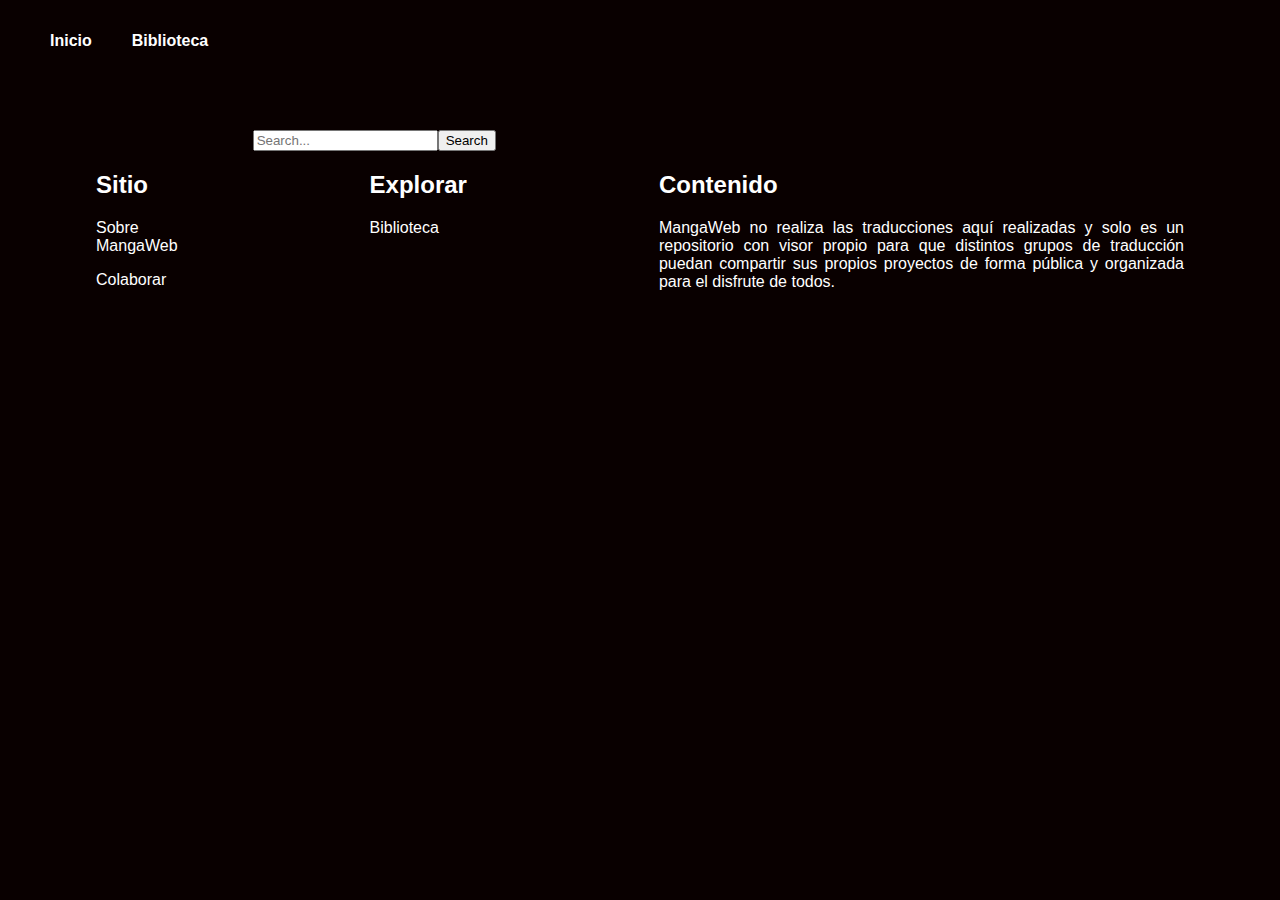
==== pages/biblioteca.html @ 90e77e84 "Biblioteca Page" ====
<!DOCTYPE html>
<html lang="es">

<head>
    <meta charset="UTF-8">
    <meta http-equiv="X-UA-Compatible" content="IE=edge">
    <meta name="viewport" content="width=device-width, initial-scale=1.0">
    <link rel="stylesheet" href="../styles/general.css" type="text/css" media="all" />
    <link rel="stylesheet" href="../styles/manga.css" type="text/css" media="all" />
    <link rel="stylesheet" href="../styles/biblioteca.css" type="text/css" media="all" />

    <title>Biblioteca - MangaWeb</title>
</head>

<body>
    <header class="header">
        <img />
        <nav class="nav">
            <ul>
                <li>
                    <p><strong>Inicio</strong></p>
                </li>
                <li>
                    <p><strong>Biblioteca</strong></p>
                </li>
            </ul>
        </nav>
    </header>
    <section class="biblioteca_principal">
        <section class="biblioteca_principal_recomend">
            <div class="biblioteca_buscar">
                <input type="search" id="site-search" name="" aria-label="Search through site content"
                    placeholder="Search...">

                <button>Search</button>
            </div>
            <div class="biblioteca_mangas">

            </div>
        </section>
    </section>
    <footer class="footer">
        <section class="footer_group">
            <div class="footer_group_site">
                <ul class="">
                    <li>
                        <h2>Sitio</h2>
                    </li>
                    <li>
                        <p>Sobre MangaWeb</p>
                    </li>
                    <li>
                        <p>Colaborar</p>
                    </li>
                </ul>
            </div>
            <div class="footer_group_explorer">
                <ul class="">
                    <li>
                        <h2>Explorar</h2>
                    </li>
                    <li>
                        <p>Biblioteca</p>
                    </li>
                </ul>
            </div>
            <div class="footer_group_content">
                <ul class="">
                    <li>
                        <h2>Contenido</h2>
                    </li>
                    <li>
                        <p>MangaWeb no realiza las traducciones aquí realizadas y solo es un repositorio con visor
                            propio para que distintos grupos
                            de traducción puedan compartir sus propios proyectos de forma pública y organizada para el
                            disfrute de todos.</p>
                    </li>
                </ul>
            </div>
        </section>
    </footer>
</body>
---- styles/general.css ----
body {
    background-color: #090000;
    padding: 0;
    margin: 0;
}

ul {
    padding: 0;
    list-style: none;
}

p,
h1,
h2,
h3,
h4,
li,
span {
    color: #FFFFFF;
    font-family: 'Segoe UI',
        Tahoma,
        Geneva,
        Verdana,
        sans-serif;
}

p {
    font-size: 1rem;
}

h1 {
    font-size: 2rem;
}

img {
    width: 100%;
}
---- styles/manga.css ----
.header {
    display: flex;
    padding: 0 50px 0 50px;
}

.header img {
    width: auto;
}

.nav ul {
    display: flex;
    flex-direction: row;
    flex-wrap: nowrap;
    align-content: center;
    align-items: center;
    gap: 40px;
}

.principal_manga_recomend {
    display: grid;
    grid-template-columns: 2fr 1.5fr;
    align-items: start;
    justify-items: center;
    padding: 0 20px 0 20px;
}

.manga_info {
    display: flex;
    flex-direction: column;
    align-items: center;
    align-content: center;
    justify-content: center;
    padding: 3em 0 0 0;
}

.manga_info_description {
    text-align: center;
}

.principal_manga_capitulos {
    display: flex;
    flex-direction: row;
    column-gap: 8em;
    background-color: #1F1E1E;
    padding: 20px 100px 20px 100px;
}

.principal_manga_capitulos_listas {
    width: 100%;
}

.principal_manga_capitulos_listas_lista {
    display: flex;
    gap: 16px;
    flex-direction: column;
}

.principal_manga_capitulos_listas_lista_cap {
    color: white;
    text-align: start;
    padding: 0px 0px 0px 29px;
    font-size: 1.4rem;
    font-weight: bold;
    background: #373737;
    width: 100%;
    height: 50px;
    border: none;
}

.principal_manga_capitulos_listas_lista_ver_mas {
    color: white;
    padding: 0px 0px 0px 29px;
    font-size: 1.4rem;
    font-weight: bold;
    background: #606060;
    width: 100%;
    height: 38px;
    border: none;
}

.principal_manga_compartir {
    display: flex;
    flex-direction: column;
    width: 35%;
    padding-top: 4em;
}

.principal_manga_compartir_titulo h1 {
    font-size: 1.4em;
    text-align: center;
}

.principal_manga_compartir_enlaces {
    display: flex;
    flex-direction: column;
    gap: 8px;
}

.principal_manga_compartir_enlaces_facebook {
    color: white;
    text-align: center;
    font-size: 1.4rem;
    font-weight: bold;
    background: #3B5998;
    width: 100%;
    height: 38px;
    border: none;
}

.principal_manga_compartir_enlaces_whatsapp {
    color: white;
    text-align: center;
    font-size: 1.4rem;
    font-weight: bold;
    background: #25D366;
    width: 100%;
    height: 38px;
    border: none;
}

.principal_manga_compartir_enlaces_twitter {
    color: white;
    text-align: center;
    font-size: 1.4rem;
    font-weight: bold;
    background: #55ACEE;
    width: 100%;
    height: 38px;
    border: none;
}

.principal_manga_compartir_enlaces_telegram {
    color: white;
    text-align: center;
    font-size: 1.4rem;
    font-weight: bold;
    background: #0088CC;
    width: 100%;
    height: 38px;
    border: none;
}

.footer_group {
    display: flex;
    gap: 12em;
    flex-direction: row;
    align-content: center;
    justify-content: flex-start;
    padding: 0px 6em 0 6em;
}

.footer_group_content ul li p {
    text-align: justify;
}

@media screen and (max-width: 540px) {
    .header {
        justify-content: center;
    }

    .principal_manga_recomend {
        grid-template-columns: 1fr;
    }

    .manga_img {
        margin-top: 0;
    }

    .principal_manga_capitulos {
        padding: 10px 0px 20px 0px;
        width: 100%;
        display: grid;
        align-content: center;
        align-items: center;
    }

    .principal_manga_capitulos_listas_lista {
        padding: 1em;
    }

    .principal_manga_compartir {
        display: contents;
    }

    .footer_group {
        display: grid;
        gap: 1em;
        flex-direction: row;
        align-content: center;
        justify-content: flex-start;
        padding: 0 30px 0 30px;
    }
}
---- styles/biblioteca.css ----
.biblioteca_principal_recomend {
    display: grid;
    grid-template-columns: 2fr 1.5fr;
    align-items: start;
    justify-items: center;
    padding: 0 20px 0 20px;
}

.biblioteca_buscar {
    display: flex;
    flex-direction: row;
    align-items: center;
    align-content: center;
    justify-content: center;
    padding: 3em 0 0 0;
}
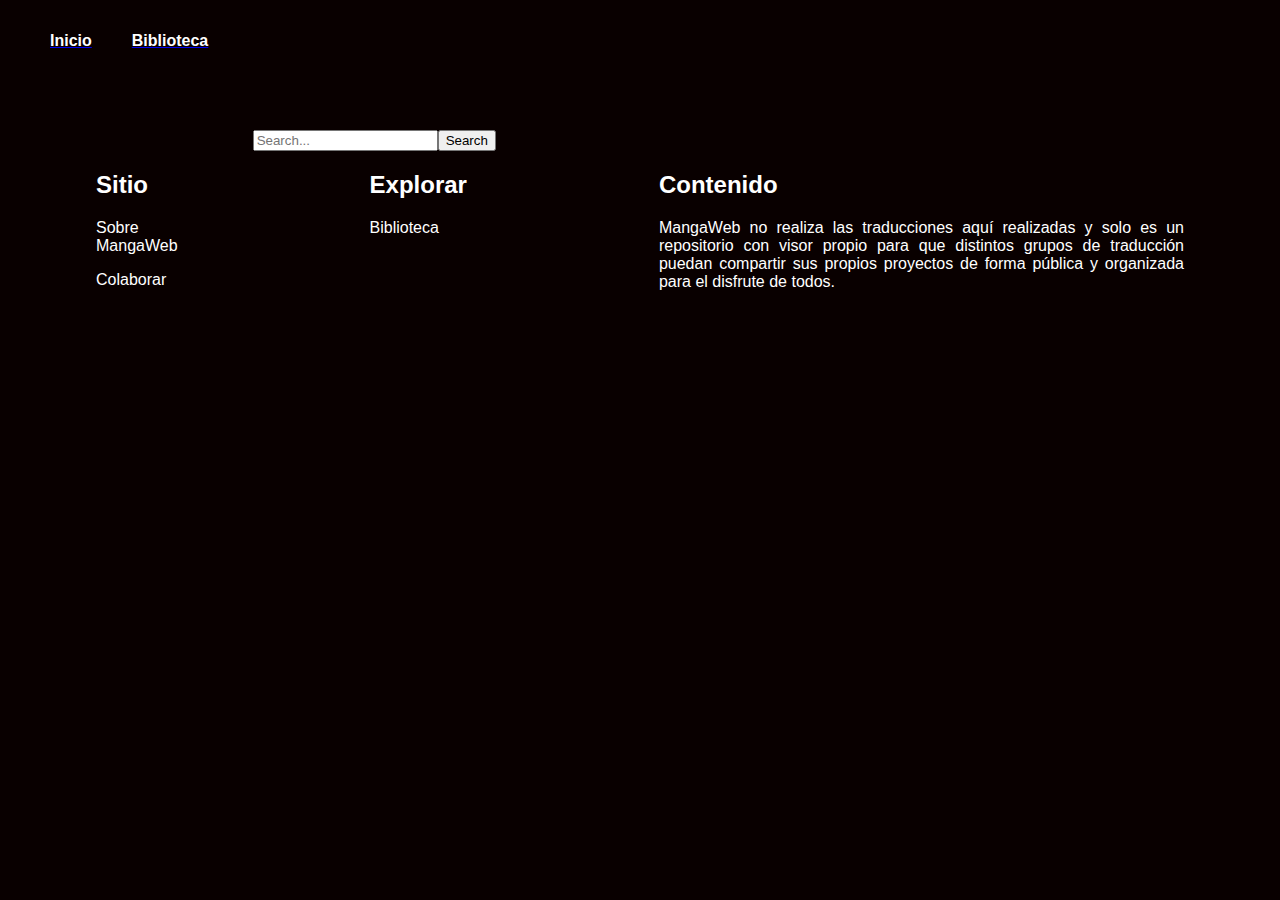
==== commit 276caf43: "add href in header" ====
--- a/pages/biblioteca.html
+++ b/pages/biblioteca.html
@@ -5,7 +5,7 @@
     <meta charset="UTF-8">
     <meta http-equiv="X-UA-Compatible" content="IE=edge">
     <meta name="viewport" content="width=device-width, initial-scale=1.0">
-    <link rel="stylesheet" href="../styles/general.css" type="text/css" media="all" />
+    <link rel="stylesheet" href="/styles/general.css" type="text/css" media="all" />
     <link rel="stylesheet" href="../styles/manga.css" type="text/css" media="all" />
     <link rel="stylesheet" href="../styles/biblioteca.css" type="text/css" media="all" />
 
@@ -18,10 +18,14 @@
         <nav class="nav">
             <ul>
                 <li>
-                    <p><strong>Inicio</strong></p>
+                    <a href="/">
+                        <p><strong>Inicio</strong></p>
+                    </a>
                 </li>
                 <li>
-                    <p><strong>Biblioteca</strong></p>
+                    <a href="/pages/biblioteca.html">
+                        <p><strong>Biblioteca</strong></p>
+                    </a>
                 </li>
             </ul>
         </nav>
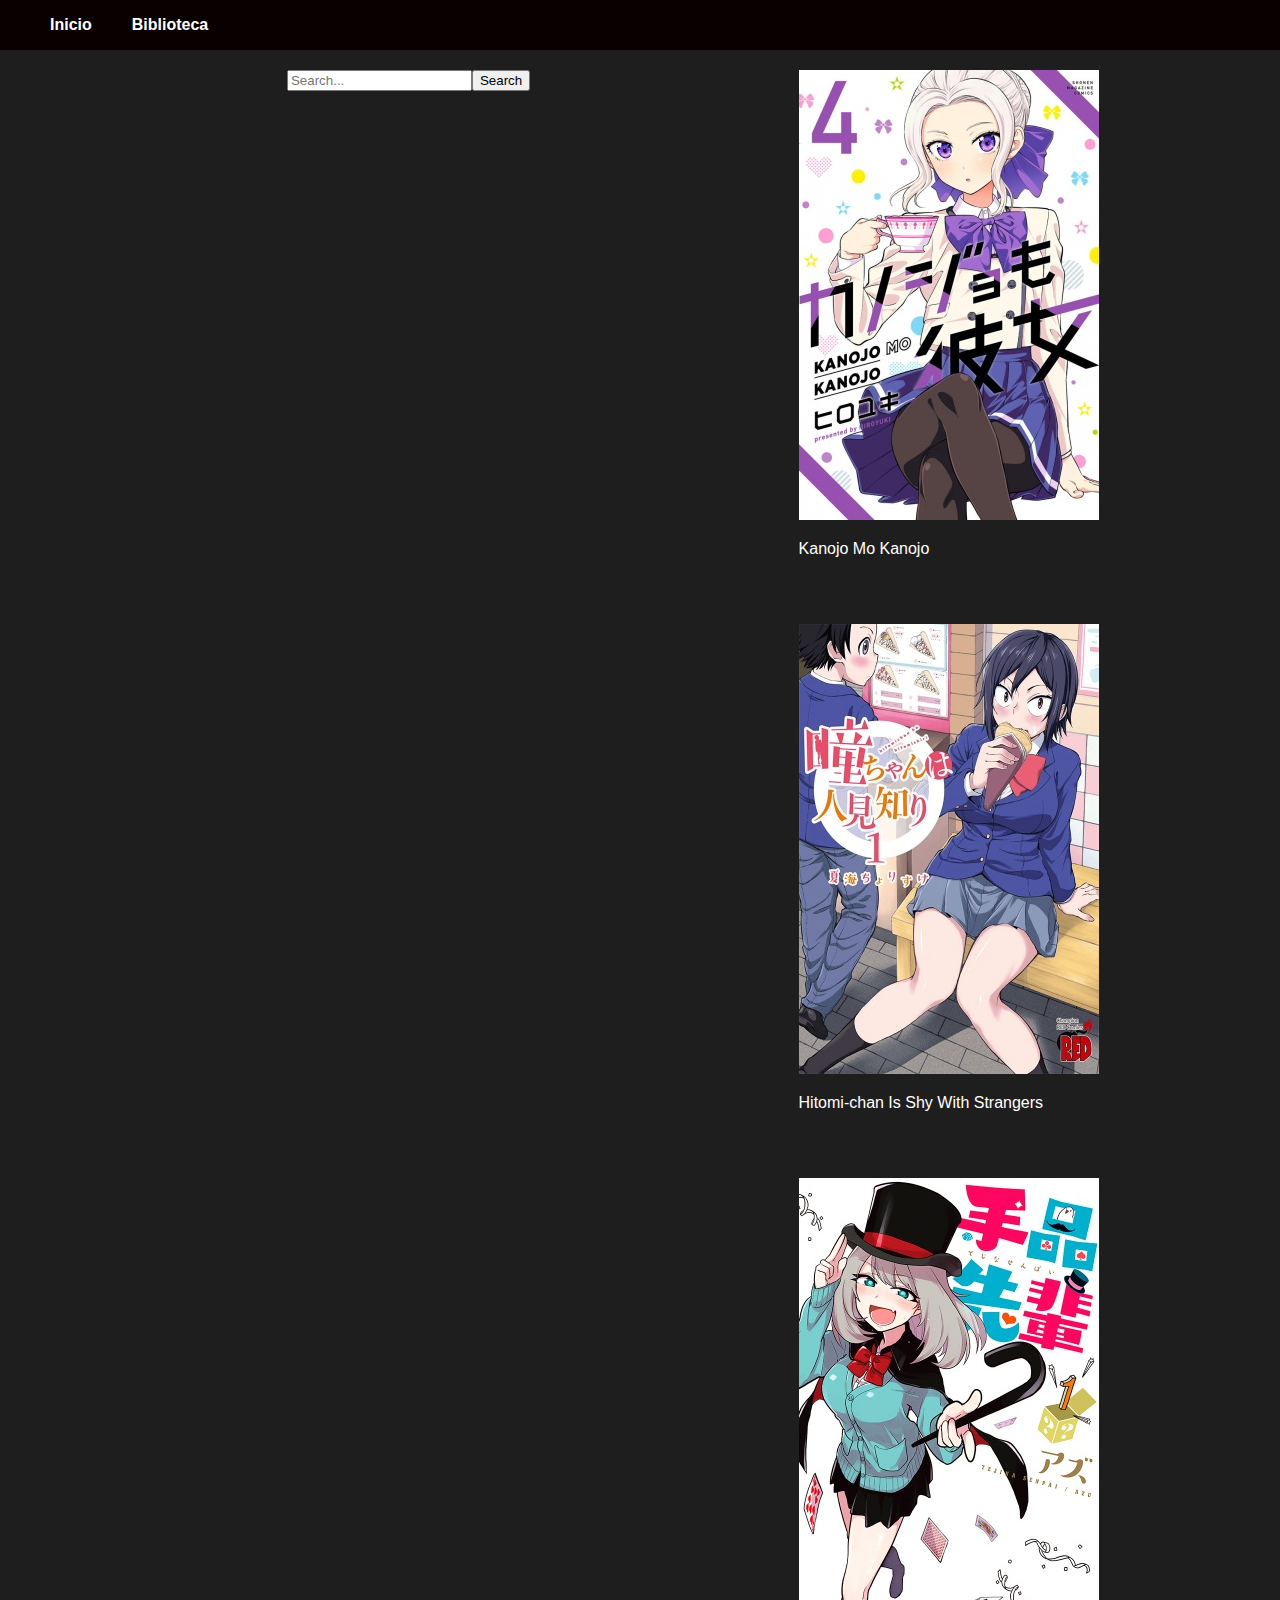
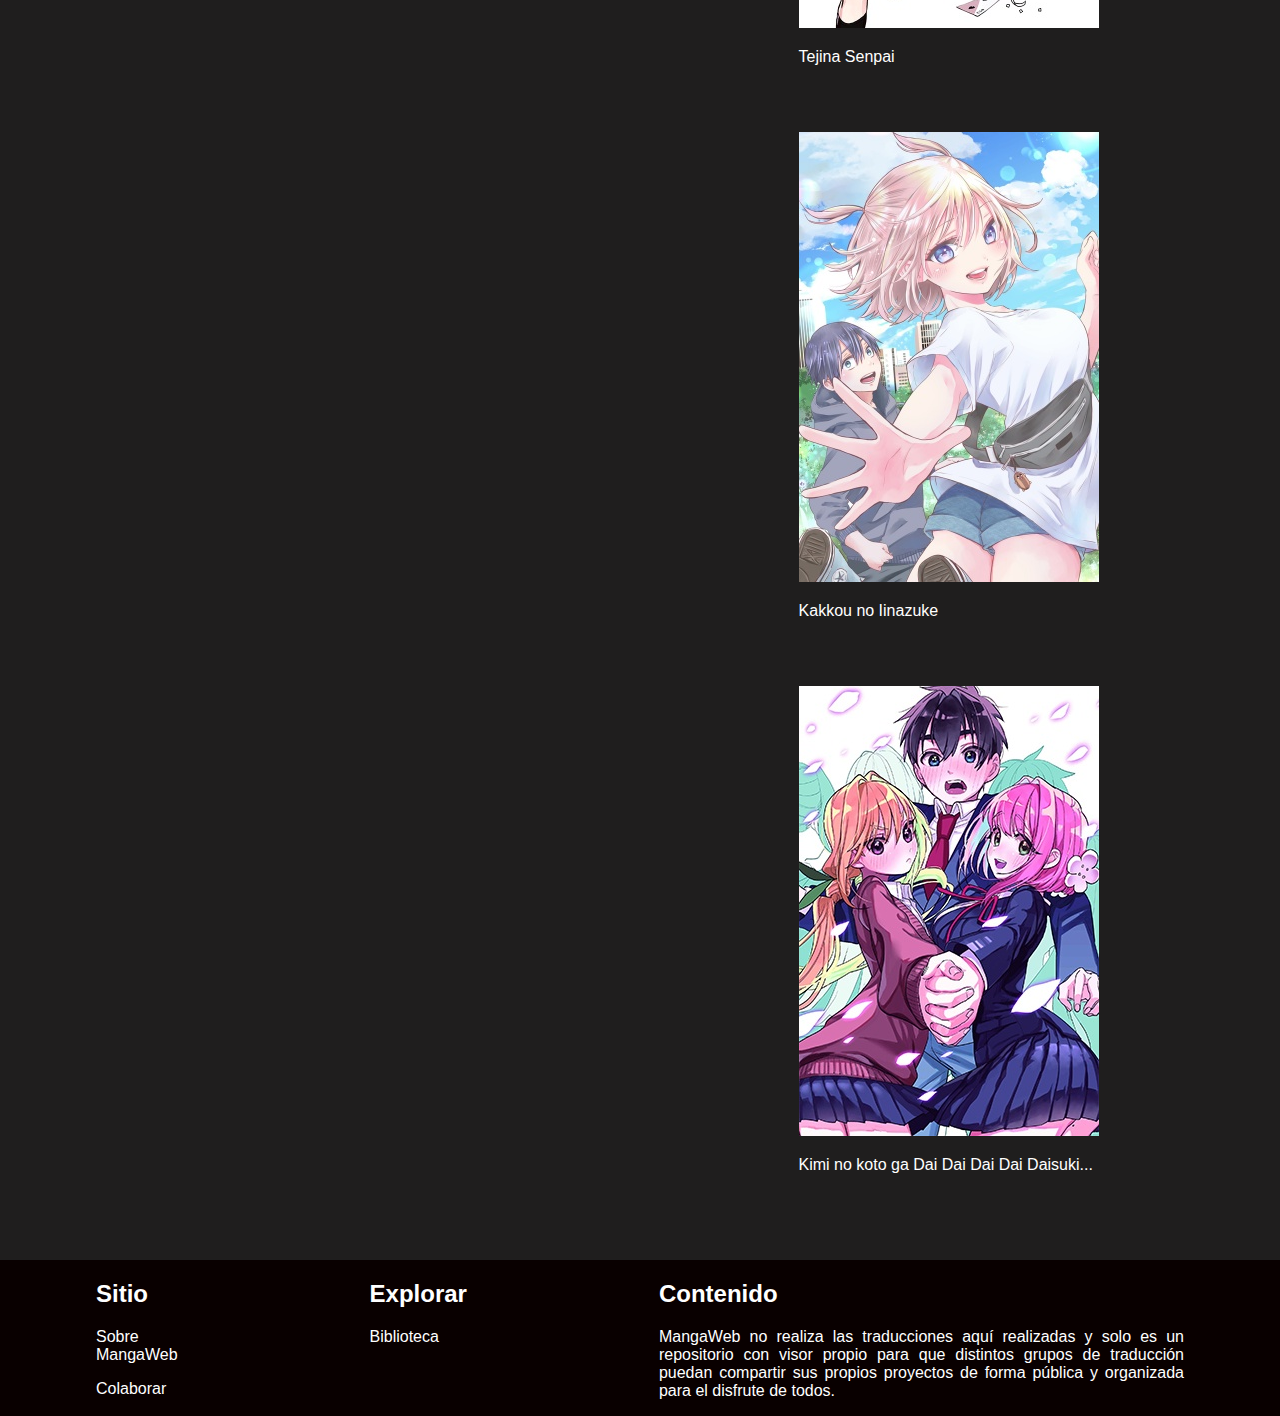
==== commit 7288a828: "changes page biblioteca" ====
--- a/pages/biblioteca.html
+++ b/pages/biblioteca.html
@@ -5,8 +5,7 @@
     <meta charset="UTF-8">
     <meta http-equiv="X-UA-Compatible" content="IE=edge">
     <meta name="viewport" content="width=device-width, initial-scale=1.0">
-    <link rel="stylesheet" href="/styles/general.css" type="text/css" media="all" />
-    <link rel="stylesheet" href="../styles/manga.css" type="text/css" media="all" />
+    <link rel="stylesheet" href="../styles/general.css" type="text/css" media="all" />
     <link rel="stylesheet" href="../styles/biblioteca.css" type="text/css" media="all" />
 
     <title>Biblioteca - MangaWeb</title>
@@ -31,17 +30,83 @@
         </nav>
     </header>
     <section class="biblioteca_principal">
-        <section class="biblioteca_principal_recomend">
+        <div class="biblioteca_principal_recomend">
             <div class="biblioteca_buscar">
                 <input type="search" id="site-search" name="" aria-label="Search through site content"
                     placeholder="Search...">
 
                 <button>Search</button>
             </div>
-            <div class="biblioteca_mangas">
-
-            </div>
-        </section>
+            <section class="biblioteca_mangas">
+                <div class="biblioteca_mangas_popular">
+                    <div class="biblioteca_mangas_content">
+                        <ul>
+                            <li>
+                                <section class="biblioteca_mangas_card">
+                                    <a href="/pages/manga.html">
+                                        <div class="card_img">
+                                            <img src="../resources/images/Kanojo_Mo_Kanojo.jpg" />
+                                        </div>
+                                        <div class="card_description">
+                                            <p>Kanojo Mo Kanojo</p>
+                                        </div>
+                                    </a>
+                                </section>
+                            </li>
+                            <li>
+                                <section class="biblioteca_mangas_card">
+                                    <a href="/pages/manga.html">
+                                        <div class="card_img">
+                                            <img src="../resources/images/Hitomi_Chan_Is_Shy_With_Stranger.jpg" />
+                                        </div>
+                                        <div class="card_description">
+                                            <p>Hitomi-chan Is Shy With Strangers</p>
+                                        </div>
+                                    </a>
+                                </section>
+                            </li>
+                            <li>
+                                <section class="biblioteca_mangas_card">
+                                    <a href="/pages/manga.html">
+                                        <div class="card_img">
+                                            <img src="../resources/images/Tejina_Senpai.jpg" />
+                                        </div>
+                                        <div class="card_description">
+                                            <p>Tejina Senpai</p>
+                                        </div>
+                                    </a>
+                                </section>
+                            </li>
+                            <li>
+                                <section class="biblioteca_mangas_card">
+                                    <a href="/pages/manga.html">
+                                        <div class="card_img">
+                                            <img src="../resources/images/Kakkou_no_Iinazuke.jpg" />
+                                        </div>
+                                        <div class="card_description">
+                                            <p>Kakkou no Iinazuke</p>
+                                        </div>
+                                    </a>
+                                </section>
+                            </li>
+                            <li>
+                                <section class="biblioteca_mangas_card">
+                                    <a href="/pages/manga.html">
+                                        <div class="card_img">
+                                            <img
+                                                src="../resources/images/Kimi_no_koto_ga_Dai_Dai_Dai_Dai_Daisuki_na_100-nin_no_Kanojo.jpg" />
+                                        </div>
+                                        <div class="card_description">
+                                            <p>Kimi no koto ga Dai Dai Dai Dai Daisuki...</p>
+                                        </div>
+                                    </a>
+                                </section>
+                            </li>
+                        </ul>
+                    </div>
+                </div>
+            </section>
+        </div>
     </section>
     <footer class="footer">
         <section class="footer_group">
--- a/styles/general.css
+++ b/styles/general.css
@@ -6,6 +6,7 @@
 
 ul {
     padding: 0;
+    margin: 0;
     list-style: none;
 }
 
@@ -34,4 +35,12 @@
 
 img {
     width: 100%;
+}
+
+button {
+    cursor: pointer;
+}
+
+a {
+    text-decoration: none;
 }--- a/styles/biblioteca.css
+++ b/styles/biblioteca.css
@@ -1,9 +1,39 @@
+.header {
+    display: flex;
+    padding: 0 50px 0 50px;
+}
+
+.header img {
+    width: auto;
+}
+
+.nav ul {
+    display: flex;
+    flex-direction: row;
+    flex-wrap: nowrap;
+    align-content: center;
+    align-items: center;
+    gap: 40px;
+}
+
 .biblioteca_principal_recomend {
     display: grid;
     grid-template-columns: 2fr 1.5fr;
     align-items: start;
     justify-items: center;
-    padding: 0 20px 0 20px;
+    background-color: #1F1E1E;
+    padding: 20px 100px 20px 100px;
+}
+
+.biblioteca_mangas_content {
+    padding-bottom: 50px;
+}
+
+.biblioteca_mangas_content ul {
+    display: grid;
+    grid-template-columns: repeat(auto-fill, minmax(150px, 1fr));
+    grid-auto-rows: minmax(160px, auto);
+    gap: 50px;
 }
 
 .biblioteca_buscar {
@@ -12,5 +42,28 @@
     align-items: center;
     align-content: center;
     justify-content: center;
-    padding: 3em 0 0 0;
+}
+
+.footer_group {
+    display: flex;
+    gap: 12em;
+    flex-direction: row;
+    align-content: center;
+    justify-content: flex-start;
+    padding: 0px 6em 0 6em;
+}
+
+.footer_group_content ul li p {
+    text-align: justify;
+}
+
+@media screen and (max-width: 540px) {
+    .footer_group {
+        display: grid;
+        gap: 1em;
+        flex-direction: row;
+        align-content: center;
+        justify-content: flex-start;
+        padding: 0 30px 0 30px;
+    }
 }